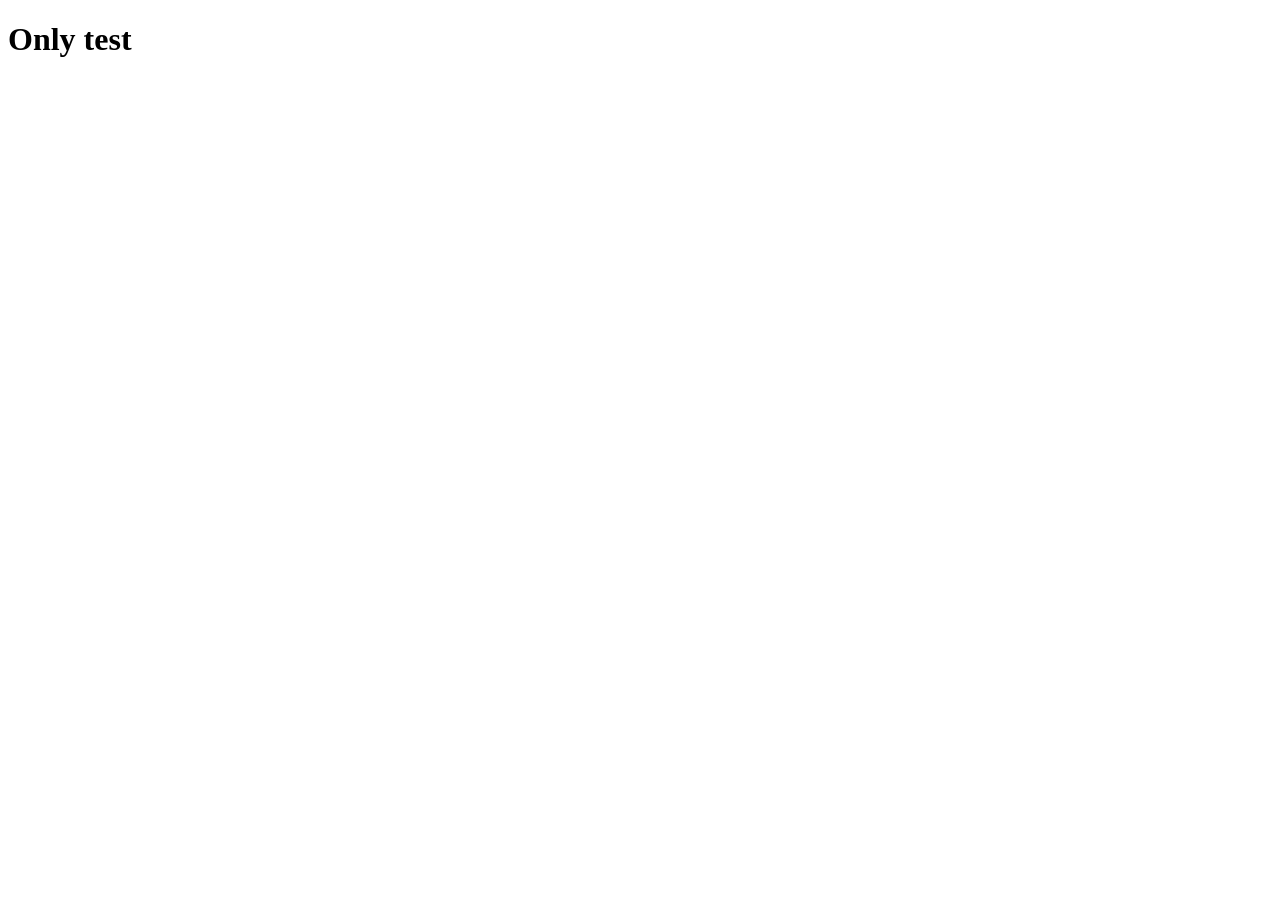
==== src/test.HTML @ 8208cf80 "Update folder src" ====
<!DOCTYPE html>
<html lang="en">
<head>
    <meta charset="UTF-8">
    <meta name="viewport" content="width=device-width, initial-scale=1.0">
    <title>Document</title>
</head>
<body>
    <h1>Only test</h1>
</body>
</html>
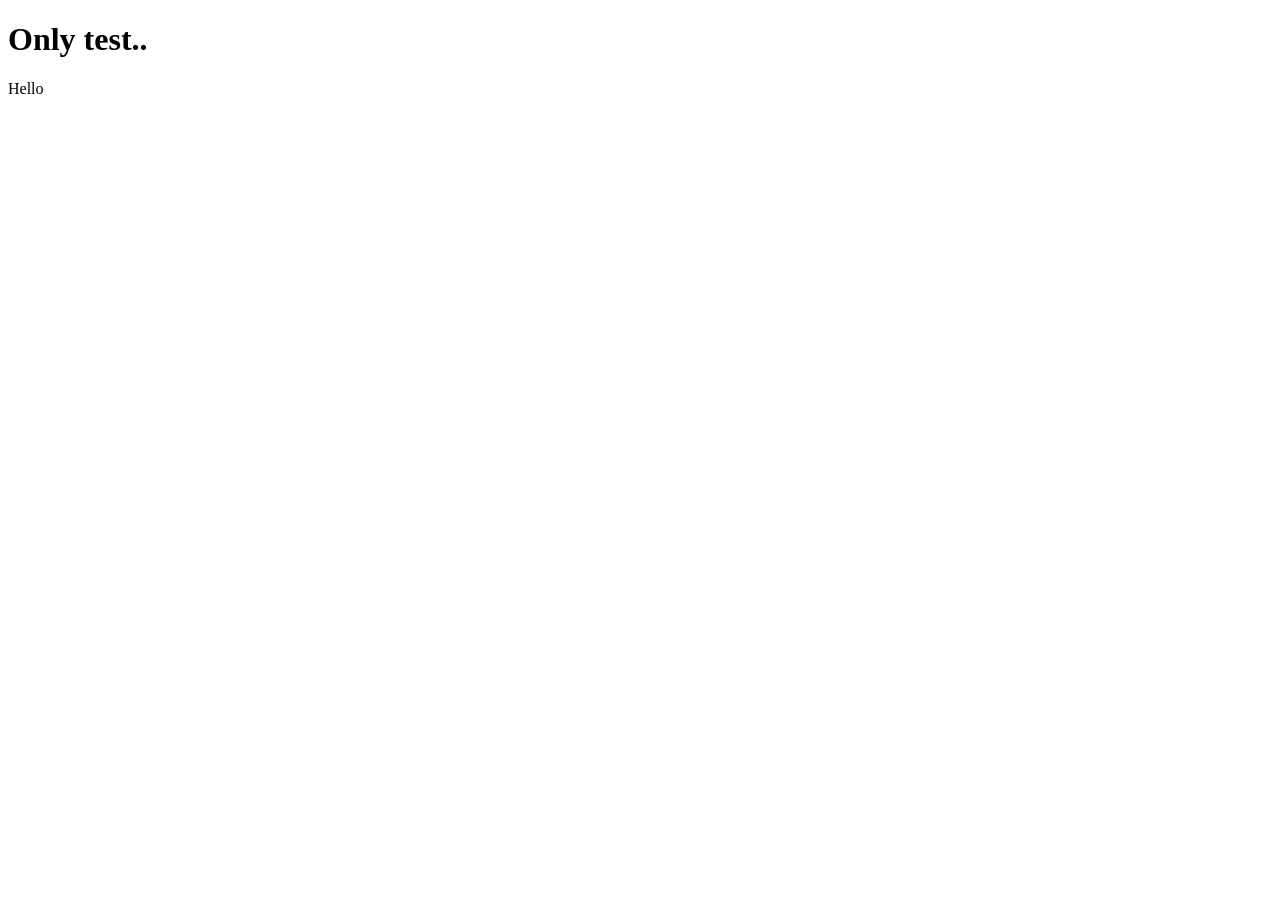
==== commit 421704c1: "Update" ====
--- a/src/test.HTML
+++ b/src/test.HTML
@@ -6,6 +6,7 @@
     <title>Document</title>
 </head>
 <body>
-    <h1>Only test</h1>
+    <h1>Only test..</h1>
+    <p>Hello</p>
 </body>
 </html>
